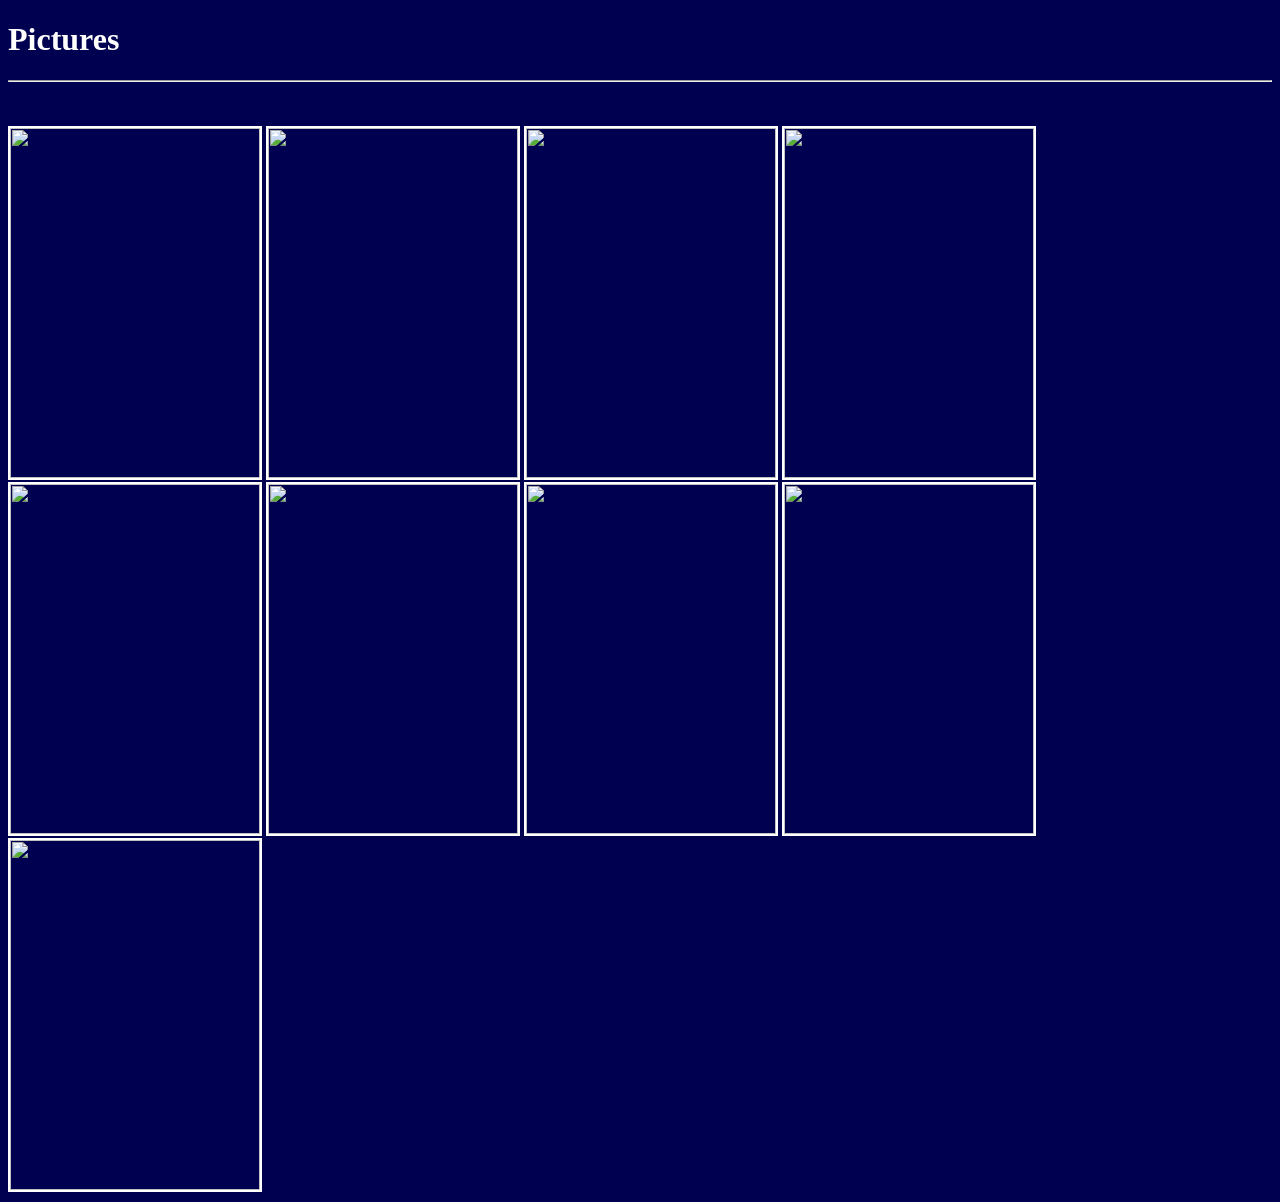
==== Gallery.html @ 559beb6b "index.html" ====
<!DOCTYPE html>
 <html>
	<head>
	<title>Gallery</title>
	<link rel="stylesheet" type="text/css" href="stylesheet.css">
	</head>
	<body>
		<h1>Pictures</h2><hr>
		<br>
		<br>
		<img src="images/art_portrait.jpg"style="width:250px;height:350px">
		<img src="images/img1.jpg"style="width:250px;height:350px">
		<img src="images/img2.jpg"style="width:250px;height:350px">
		<img src="images/img3.jpg"style="width:250px;height:350px">
		<img src="images/img4.jpg"style="width:250px;height:350px">
		<img src="images/img5.jpg"style="width:250px;height:350px">
		<img src="images/img6.jpg"style="width:250px;height:350px">
		<img src="images/img7.jpg"style="width:250px;height:350px">
		<img src="images/img8.jpg"style="width:250px;height:350px">
	</body>
 </html>
---- stylesheet.css ----
@import url('https://fonts.googleapis.com/css2?family=Caacupe+One&family=Google+Sans+Flex:opsz,wght@6..144,1..1000&family=Pacifico&family=Roboto:ital,wght@0,100..900;1,100..900&display=swap');

body{
    background: #000050;
	font-family:"Google sans Flex";
	color:white;
}


figcaption{
	font-family:"Google Sans Flex";
	font-weight:900;
}

h2{
	font-family:"Google Sans flex";
}
h3{
	font-family:"Google Sans flex";
}
a:hover{
	color: rebeccapurple;
}
:active{
	color: #500050;
}
a:link{
	color:#500050;
	text-decoration:none;
	font-family:"Google Sans flex";
}
img{
	border:2px solid white;
}

header>*{
	display:flex;
	color: #500050;
	
	
}
header{
	display: flex;
	background-color:white;
	font-family:"Google Sans flex";
	justify-content: space-between;
	gap: 20px;
	padding: 0px 50px;
	
	
}
nav{
	display:flex;
	align-items: center;
	gap: 35px;
	
}
main{
	padding:20px ;
}
.container{
	display:grid;
	grid-template-columns: 1fr 1fr;
	gap: 20px;
	
}
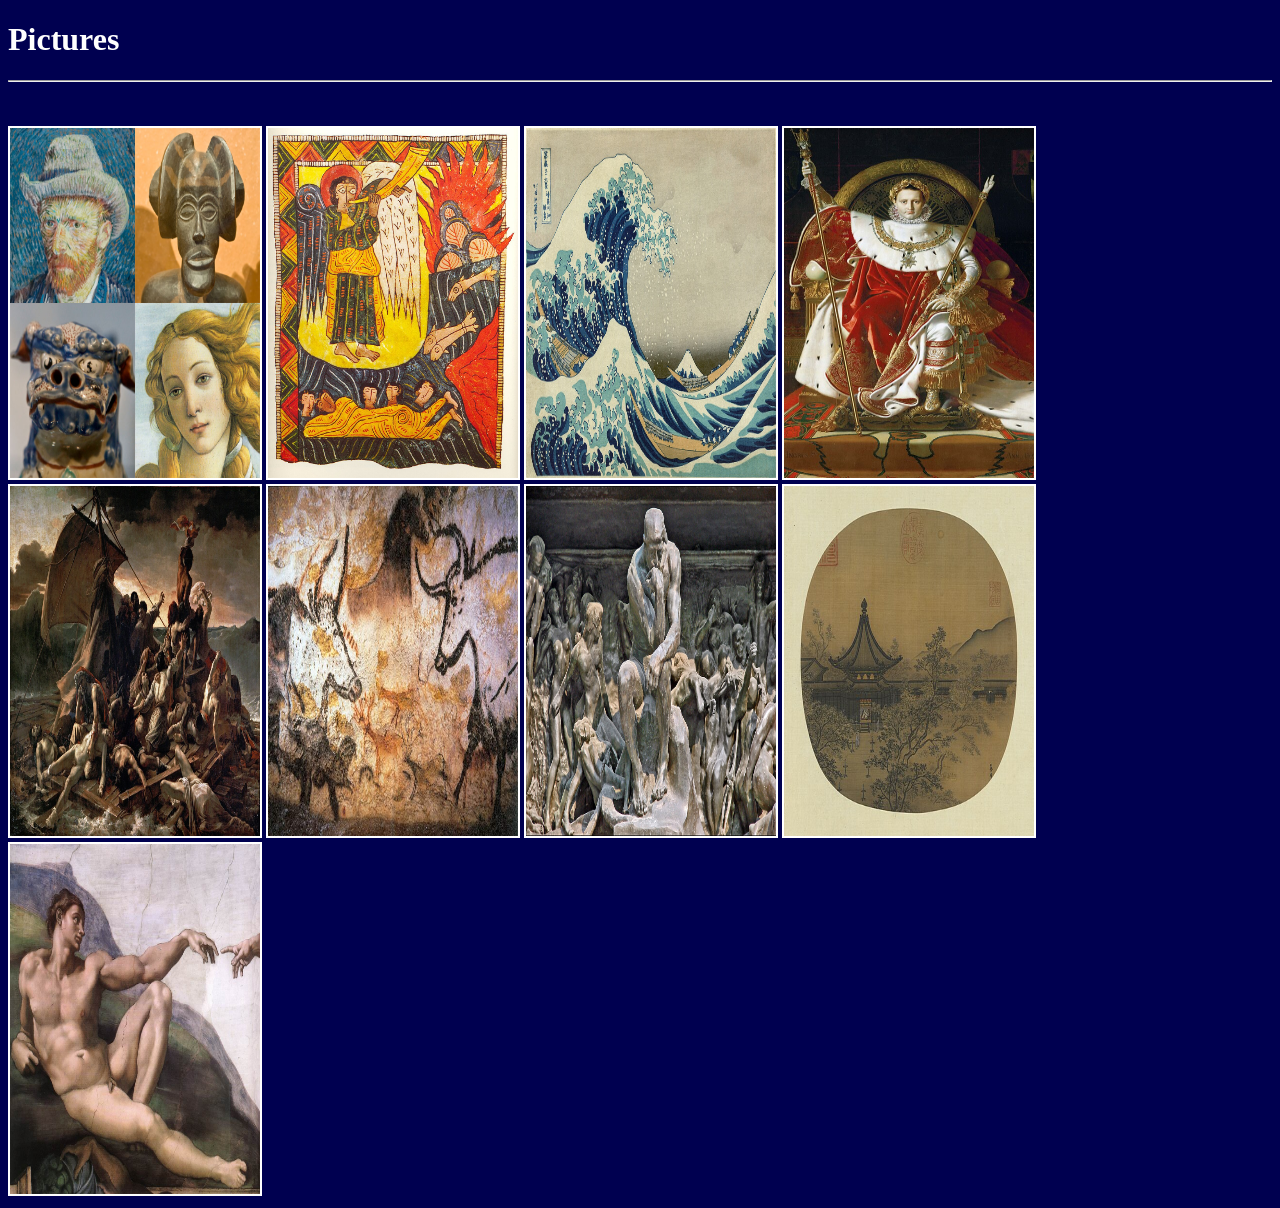
==== commit e743709b: "Update image paths in Gallery.html" ====
--- a/Gallery.html
+++ b/Gallery.html
@@ -8,15 +8,15 @@
 		<h1>Pictures</h2><hr>
 		<br>
 		<br>
-		<img src="images/art_portrait.jpg"style="width:250px;height:350px">
-		<img src="images/img1.jpg"style="width:250px;height:350px">
-		<img src="images/img2.jpg"style="width:250px;height:350px">
-		<img src="images/img3.jpg"style="width:250px;height:350px">
-		<img src="images/img4.jpg"style="width:250px;height:350px">
-		<img src="images/img5.jpg"style="width:250px;height:350px">
-		<img src="images/img6.jpg"style="width:250px;height:350px">
-		<img src="images/img7.jpg"style="width:250px;height:350px">
-		<img src="images/img8.jpg"style="width:250px;height:350px">
+		<img src="art_portrait.jpg"style="width:250px;height:350px">
+		<img src="img1.jpg"style="width:250px;height:350px">
+		<img src="img2.jpg"style="width:250px;height:350px">
+		<img src="img3.jpg"style="width:250px;height:350px">
+		<img src="img4.jpg"style="width:250px;height:350px">
+		<img src="img5.jpg"style="width:250px;height:350px">
+		<img src="img6.jpg"style="width:250px;height:350px">
+		<img src="img7.jpg"style="width:250px;height:350px">
+		<img src="img8.jpg"style="width:250px;height:350px">
 	</body>
  </html>
- + 
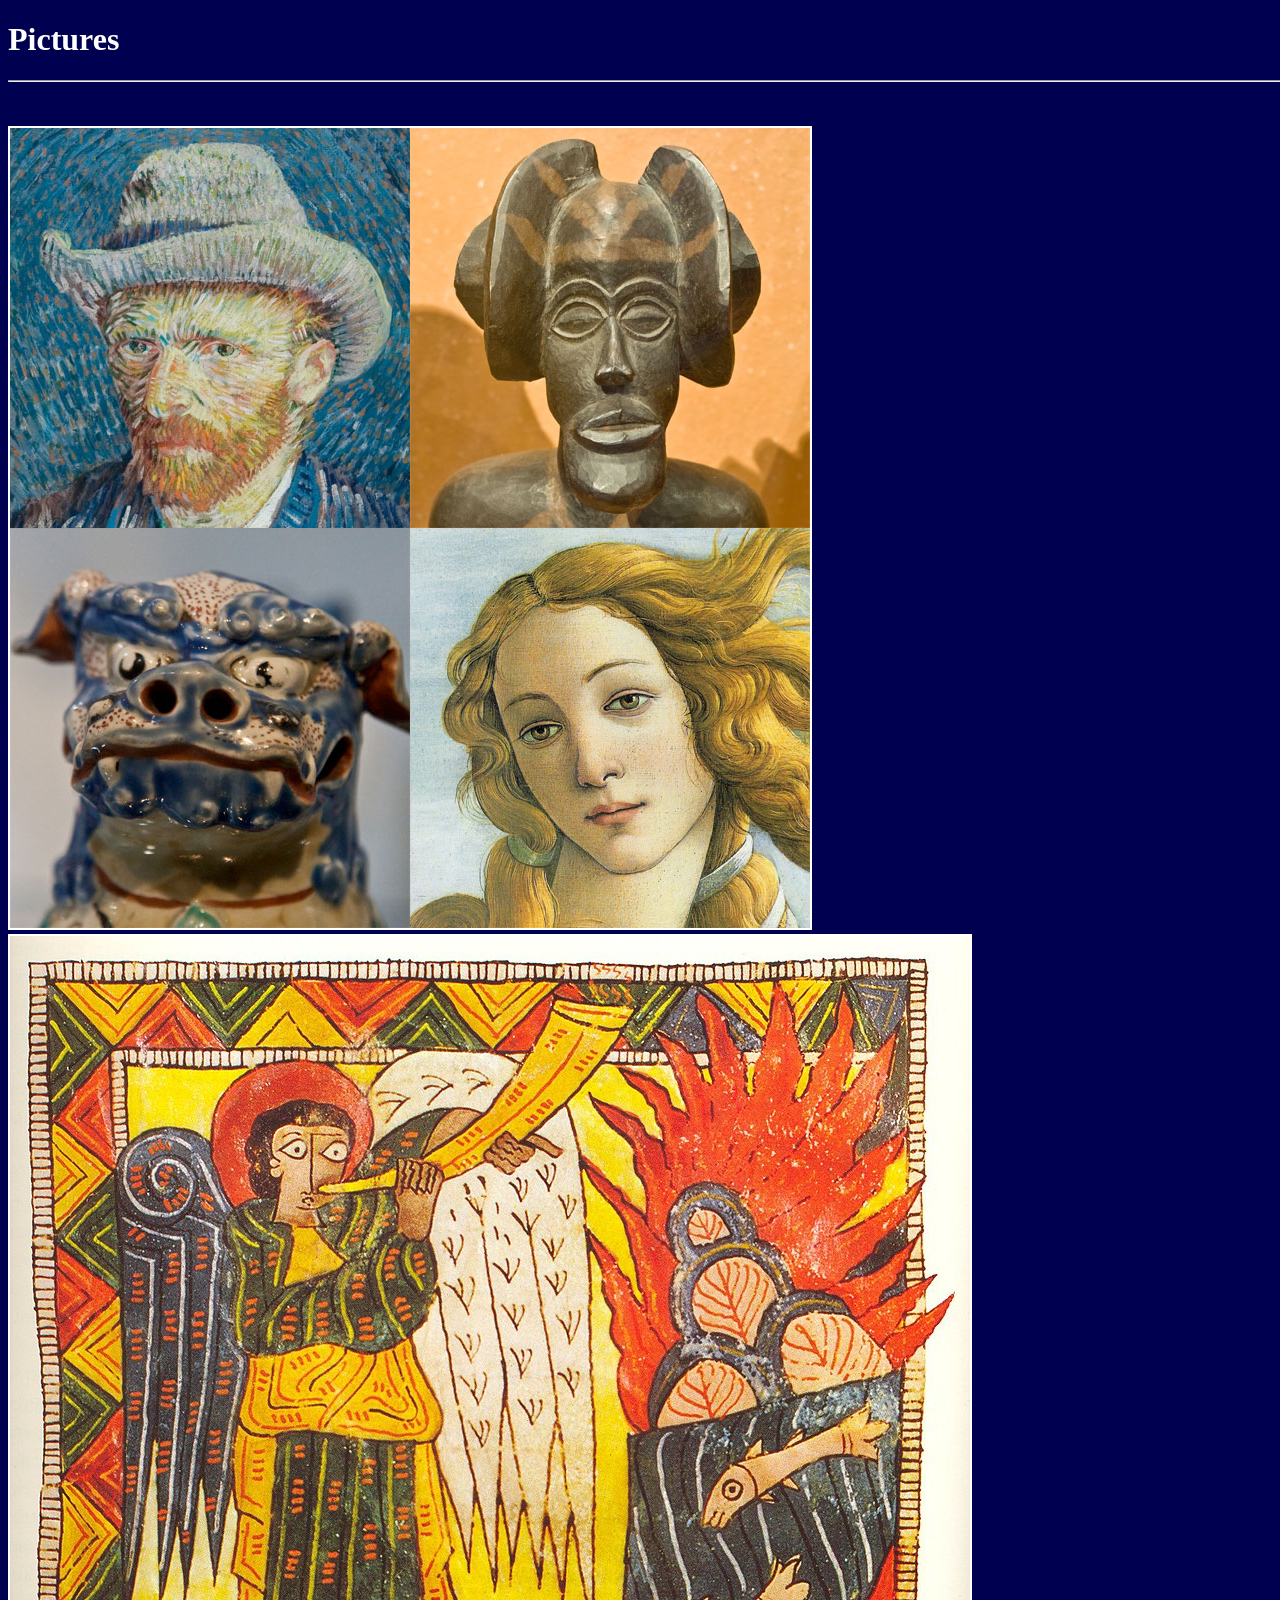
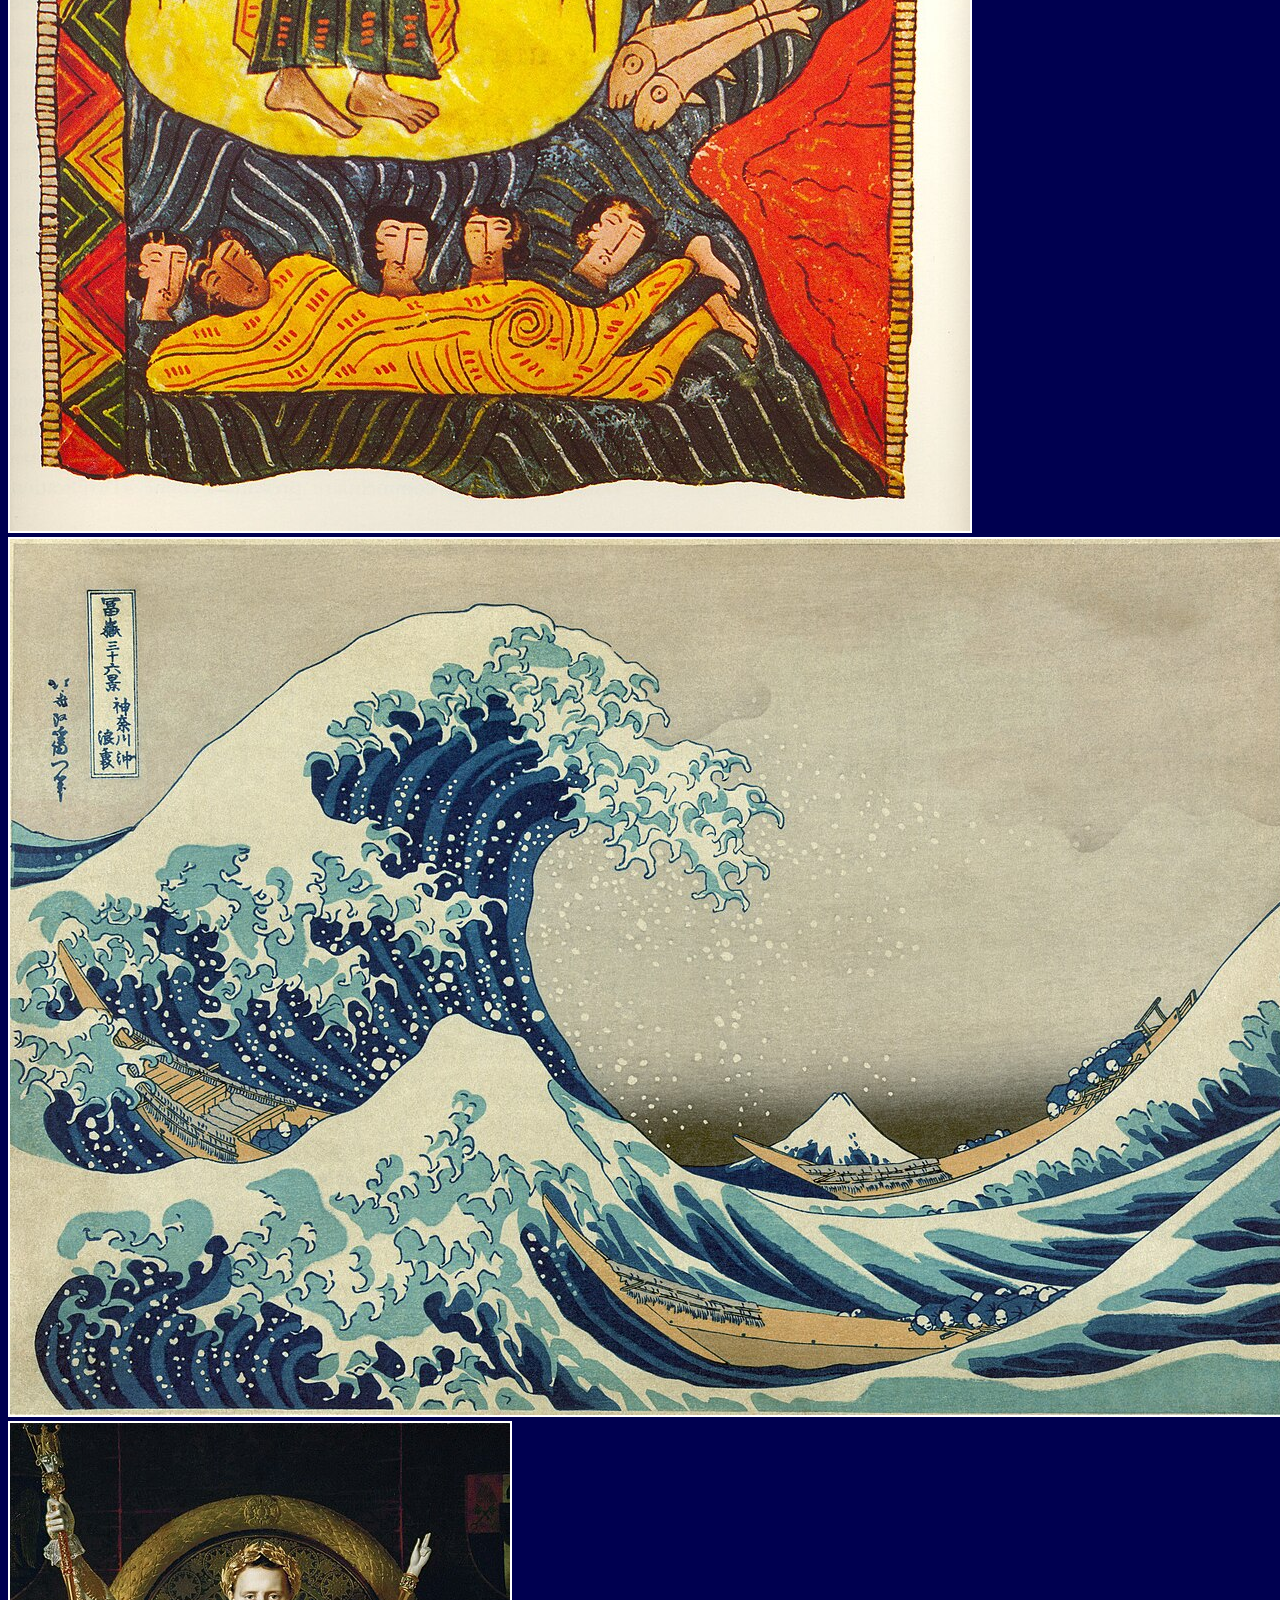
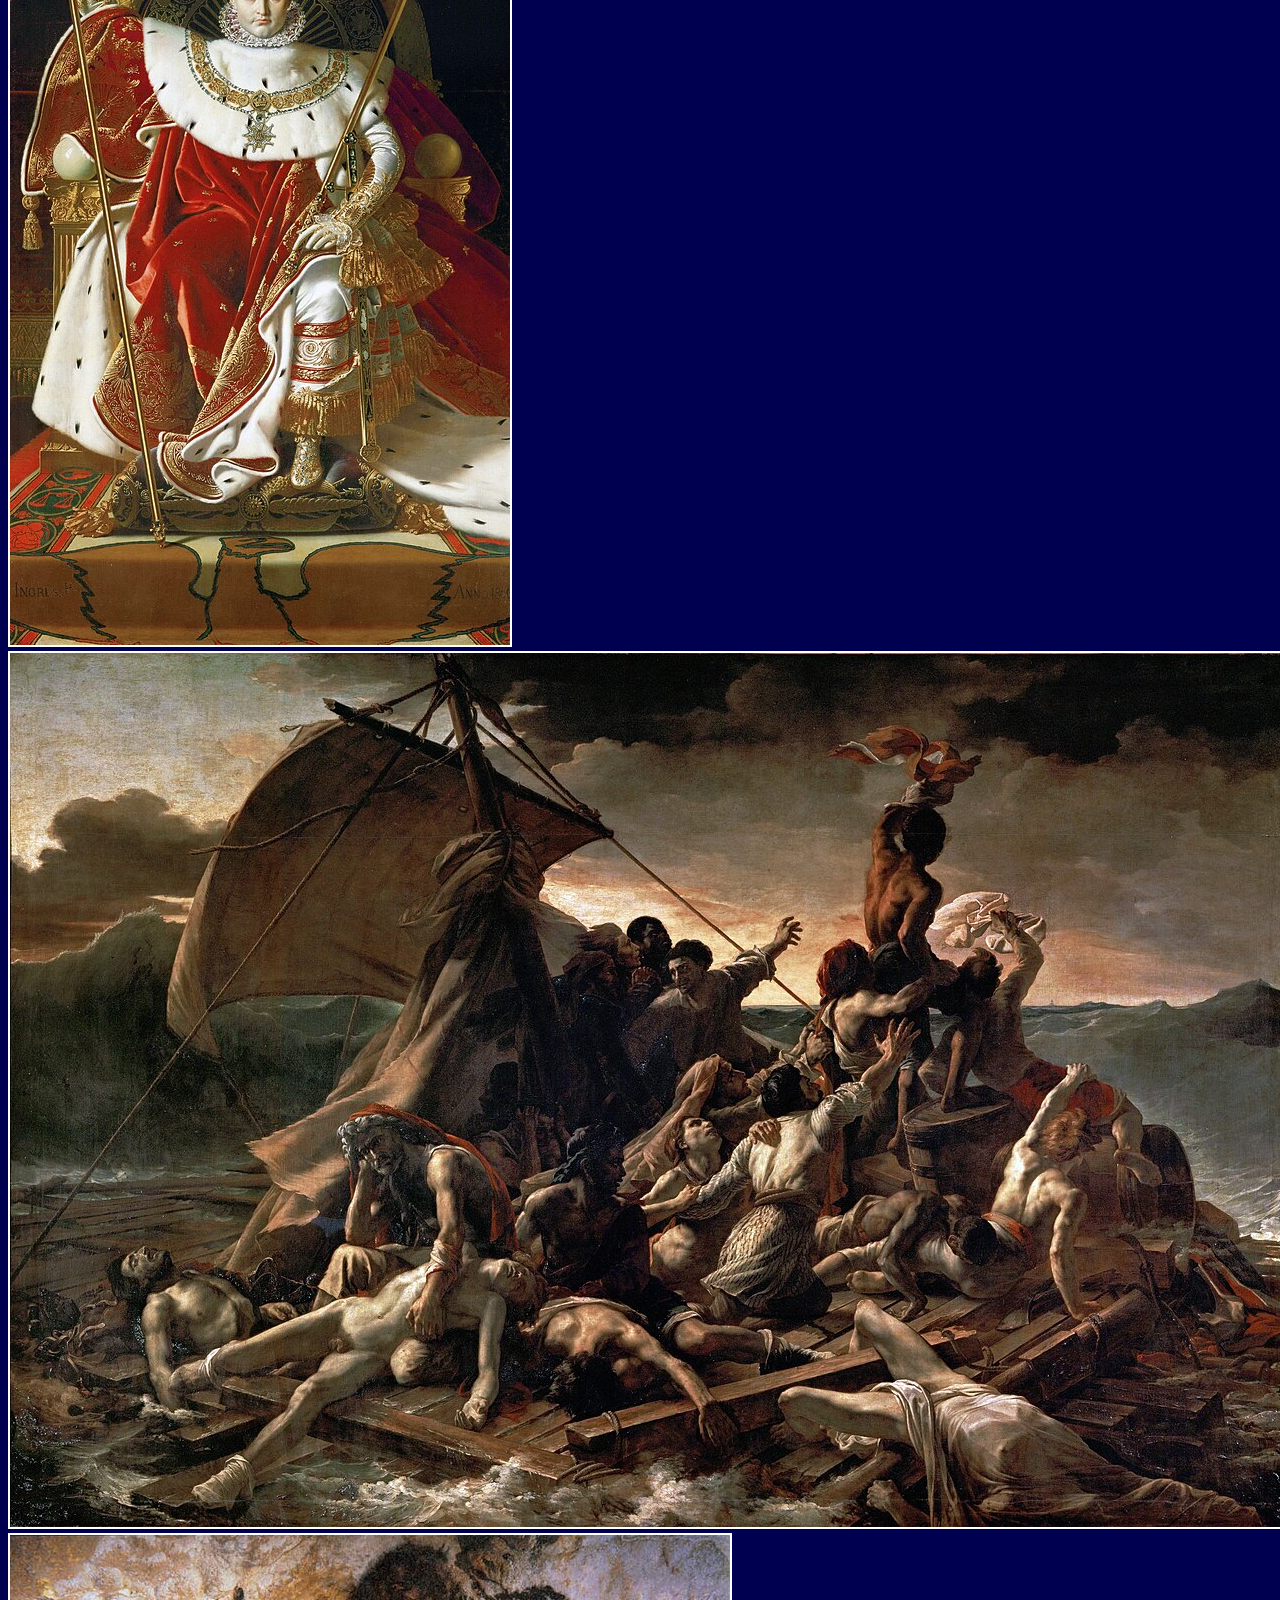
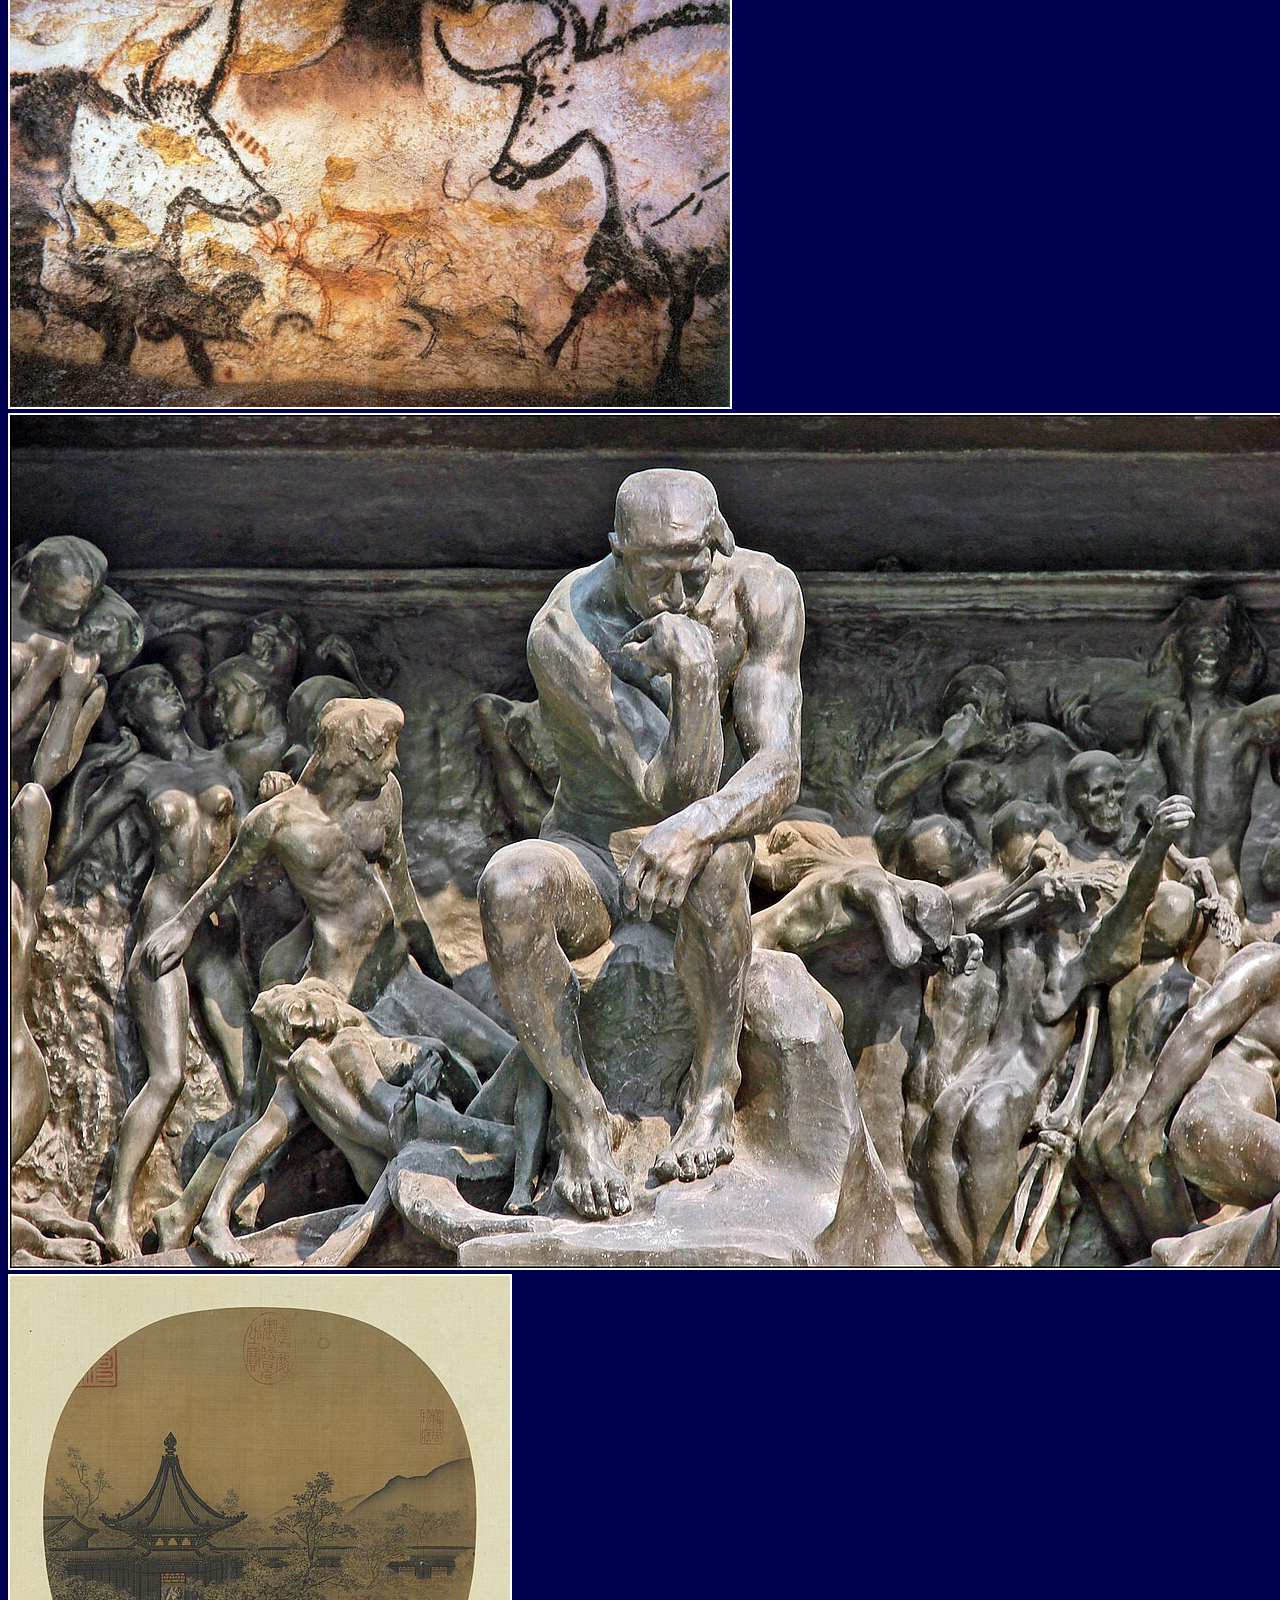
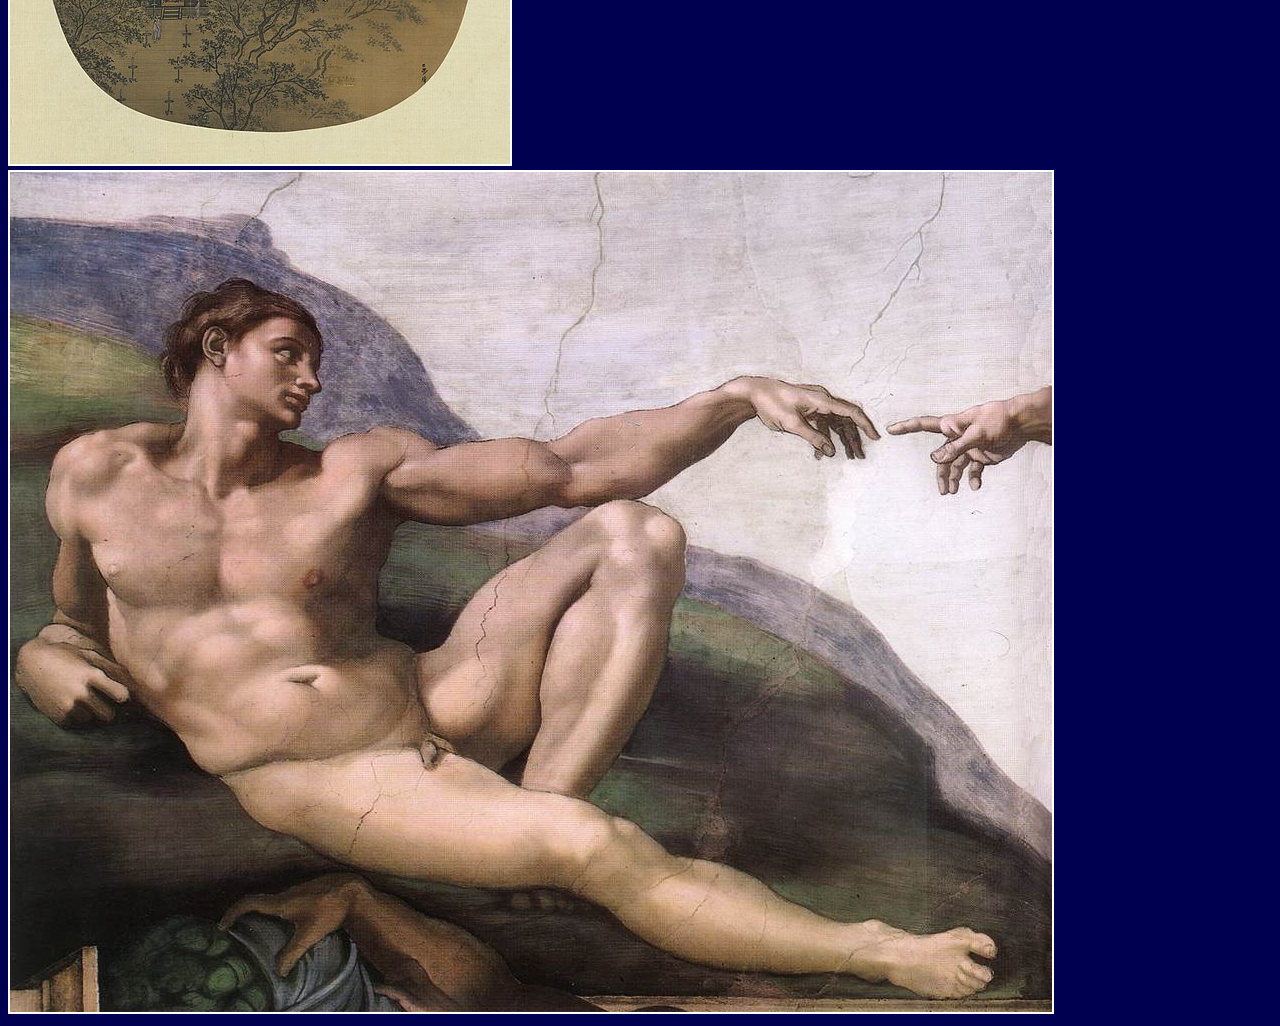
==== commit 82a7fb1f: "Refactor Gallery.html for improved styling Updated the Gallery.html file to remove inline styles fro" ====
--- a/Gallery.html
+++ b/Gallery.html
@@ -4,19 +4,19 @@
 	<title>Gallery</title>
 	<link rel="stylesheet" type="text/css" href="stylesheet.css">
 	</head>
-	<body>
+	<body class="gallery">
 		<h1>Pictures</h2><hr>
 		<br>
 		<br>
-		<img src="art_portrait.jpg"style="width:250px;height:350px">
-		<img src="img1.jpg"style="width:250px;height:350px">
-		<img src="img2.jpg"style="width:250px;height:350px">
-		<img src="img3.jpg"style="width:250px;height:350px">
-		<img src="img4.jpg"style="width:250px;height:350px">
-		<img src="img5.jpg"style="width:250px;height:350px">
-		<img src="img6.jpg"style="width:250px;height:350px">
-		<img src="img7.jpg"style="width:250px;height:350px">
-		<img src="img8.jpg"style="width:250px;height:350px">
+		<img src="art_portrait.jpg">
+		<img src="img1.jpg">
+		<img src="img2.jpg">
+		<img src="img3.jpg">
+		<img src="img4.jpg">
+		<img src="img5.jpg">
+		<img src="img6.jpg">
+		<img src="img7.jpg">
+		<img src="img8.jpg">
 	</body>
  </html>
  
--- a/stylesheet.css
+++ b/stylesheet.css
@@ -21,7 +21,7 @@
 a:hover{
 	color: rebeccapurple;
 }
-:active{
+a:active{
 	color: #500050;
 }
 a:link{
@@ -63,4 +63,9 @@
 	grid-template-columns: 1fr 1fr;
 	gap: 20px;
 	
-}+}
+.gallery{
+	object-fit: cover;
+	width: 100%;
+	height: 100%;
+}
